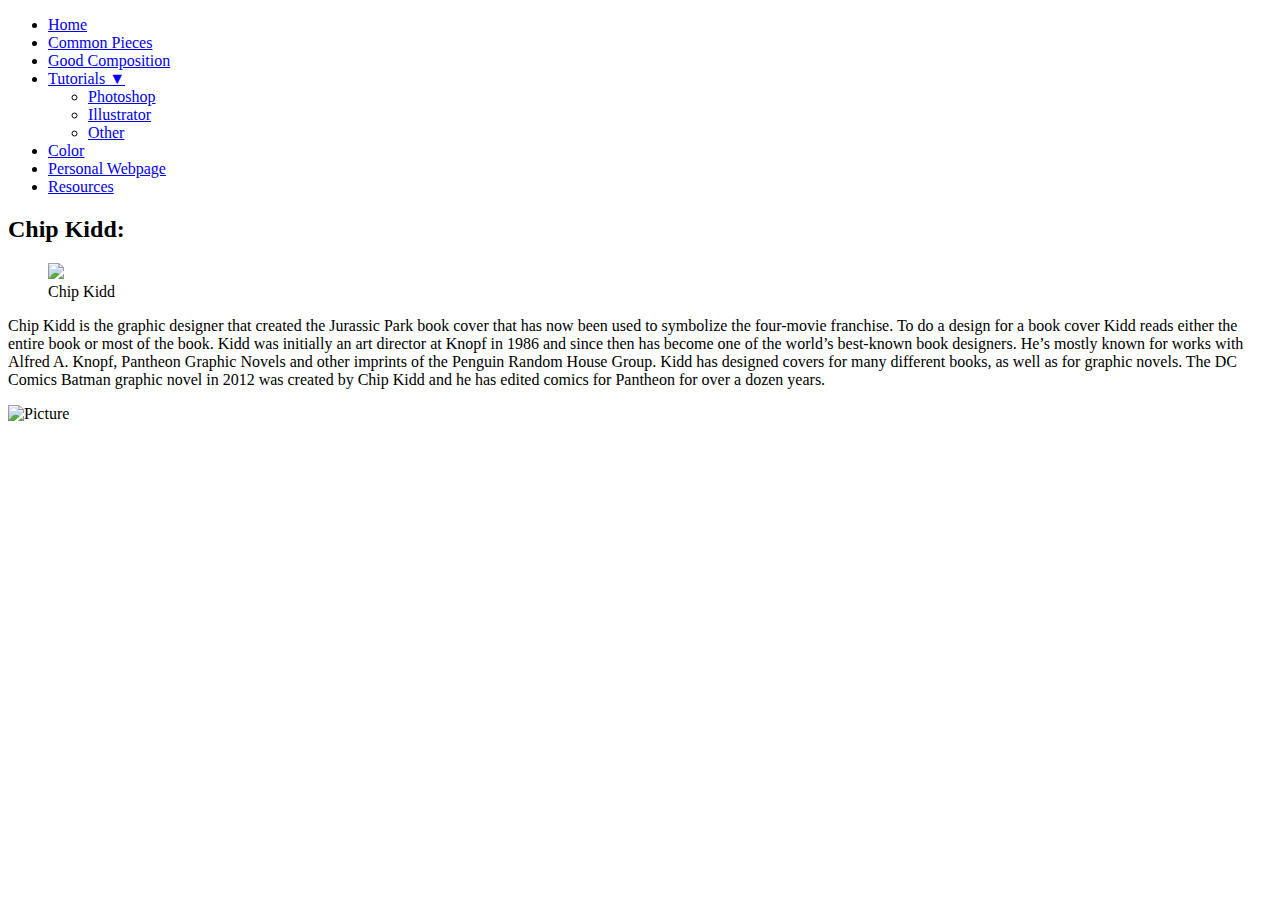
==== chip.html @ 1f655e1f "Add files via upload" ====
<!DOCTYPE html>
<html lang="en">
<head>
	<meta charset="utf-8" />
	<title>Graphic Design</title>
	<link rel="stylesheet" type="text/css" href="assets/css/home_page.css" />
</head>

<body id="grad5">
<header class="logo">
</header>

<div class="menu-wrap">
    <nav class="menu">
        <ul class="clearfix">
            <li><a href="index.html">Home</a></li>
            <li><a href="click.html">Common Pieces</a></li>
            <li><a href="comp.html">Good Composition</a></li>
            <li>
                <a href="#">Tutorials <span class="arrow">&#9660;</span></a>
                <ul class="sub-menu">
                    <li><a href="tut.html">Photoshop</a></li>
                    <li><a href="ill.html">Illustrator</a></li>
                    <li><a href="other.html">Other</a></li>
                </ul>
            </li>
            <li><a href="chooser.html">Color</a></li>
            <li><a class="link" href = "http://serenity.ist.rit.edu/~sxm3888/140/">Personal Webpage</a></li>
            <li><a href="resources.html">Resources</a></li>
        </ul>
    </nav>
</div>

   <h2>Chip Kidd:</h2>
  
  	 <figure class="left">
   		 <img src= "assets/media/chip.jpg" height = "330">
   		 <figcaption>Chip Kidd</figcaption>
   	</figure>
  
     <p>Chip Kidd is the graphic designer that created the Jurassic Park book cover that 
     has now been used to symbolize the four-movie franchise. To do a design for a book 
     cover Kidd reads either the entire book or most of the book. Kidd was initially an 
     art director at Knopf in 1986 and since then has become one of the world’s best-known 
     book designers. He’s mostly known for works with Alfred A. Knopf, Pantheon Graphic 
     Novels and other imprints of the Penguin Random House Group. Kidd has designed covers 
     for many different books, as well as for graphic novels. The DC Comics Batman graphic 
     novel in 2012 was created by Chip Kidd and he has edited comics for Pantheon for over 
     a dozen years. </p>
  
  	<img class= "footer" src= "assets/media/fancy3.png" alt="Picture">
</body>
</html>
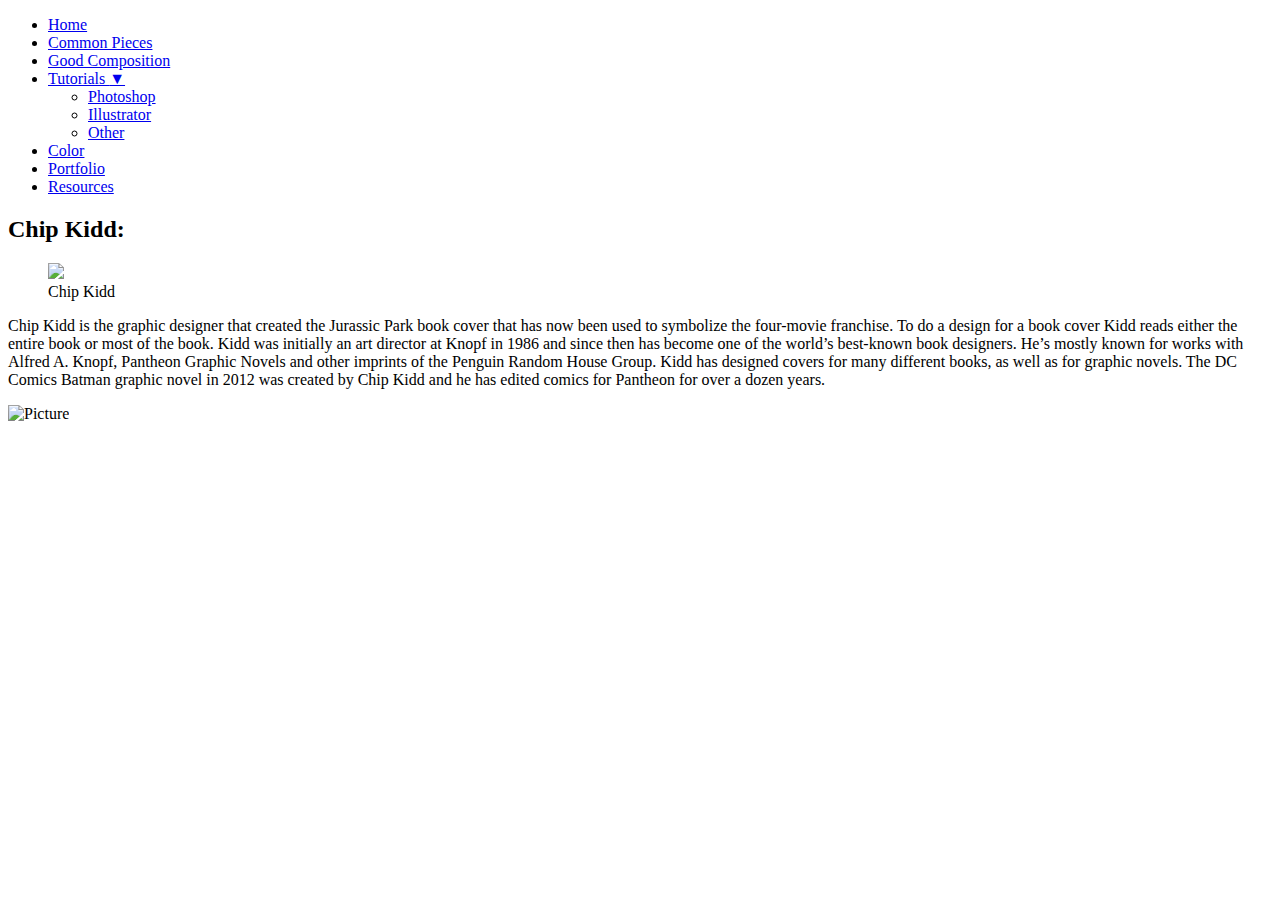
==== commit 8823784d: "Update chip.html" ====
--- a/chip.html
+++ b/chip.html
@@ -25,7 +25,7 @@
                 </ul>
             </li>
             <li><a href="chooser.html">Color</a></li>
-            <li><a class="link" href = "http://serenity.ist.rit.edu/~sxm3888/140/">Personal Webpage</a></li>
+            <li><a class="link" href = "https://sxm3888.github.io">Portfolio</a></li>
             <li><a href="resources.html">Resources</a></li>
         </ul>
     </nav>
@@ -50,4 +50,4 @@
   
   	<img class= "footer" src= "assets/media/fancy3.png" alt="Picture">
 </body>
-</html>+</html>
